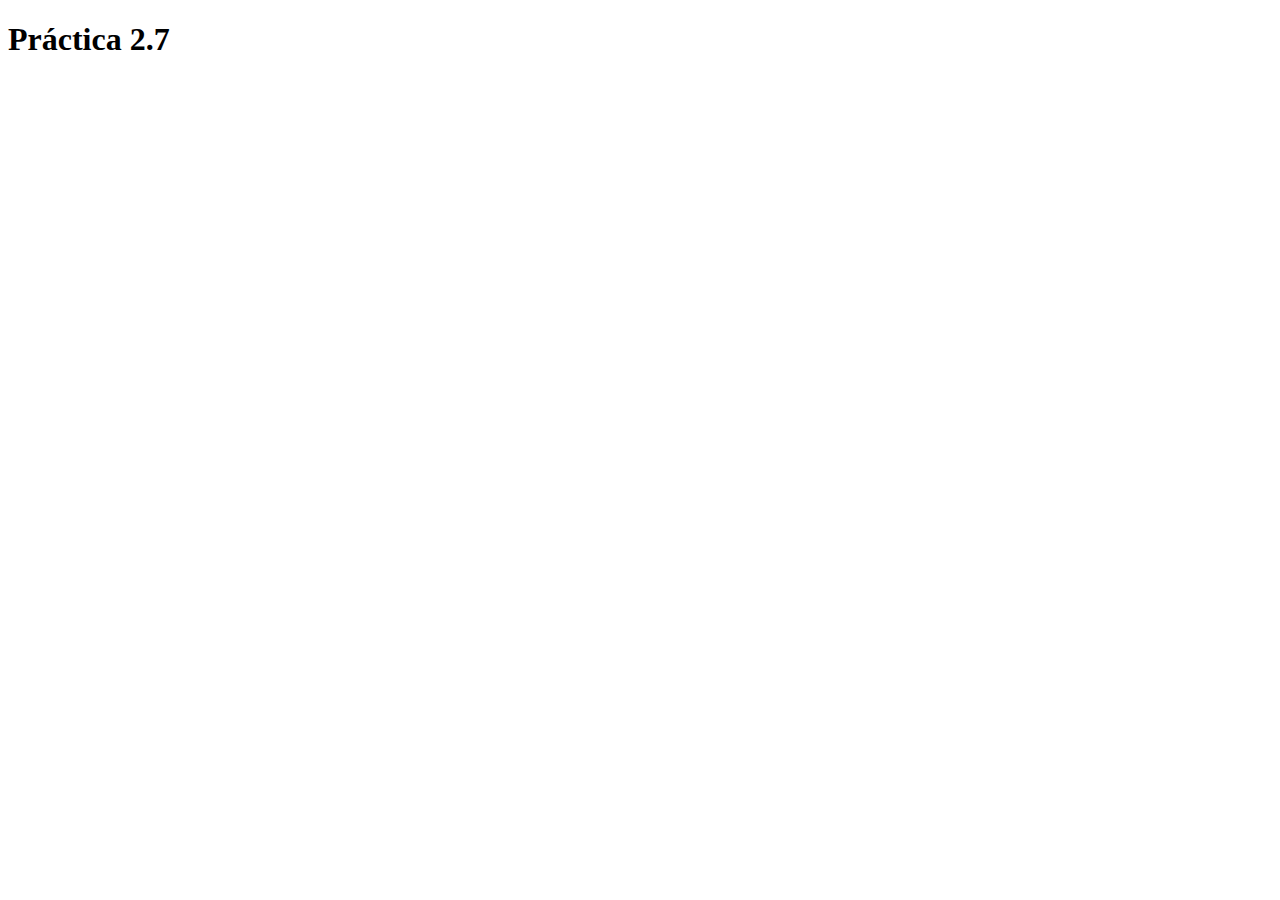
==== index.html @ bbb2b683 "Título con borde" ====
<!DOCTYPE html>
<html lang="en">
<head>
    <meta charset="UTF-8">
    <meta http-equiv="X-UA-Compatible" content="IE=edge">
    <meta name="viewport" content="width=device-width, initial-scale=1.0">
    <title>Practica 2.7</title>
    <link rel="stylesheet" href="css/estilos.css">
</head>
<body>
    <h1>Práctica 2.7</h1>
</body>
</html>
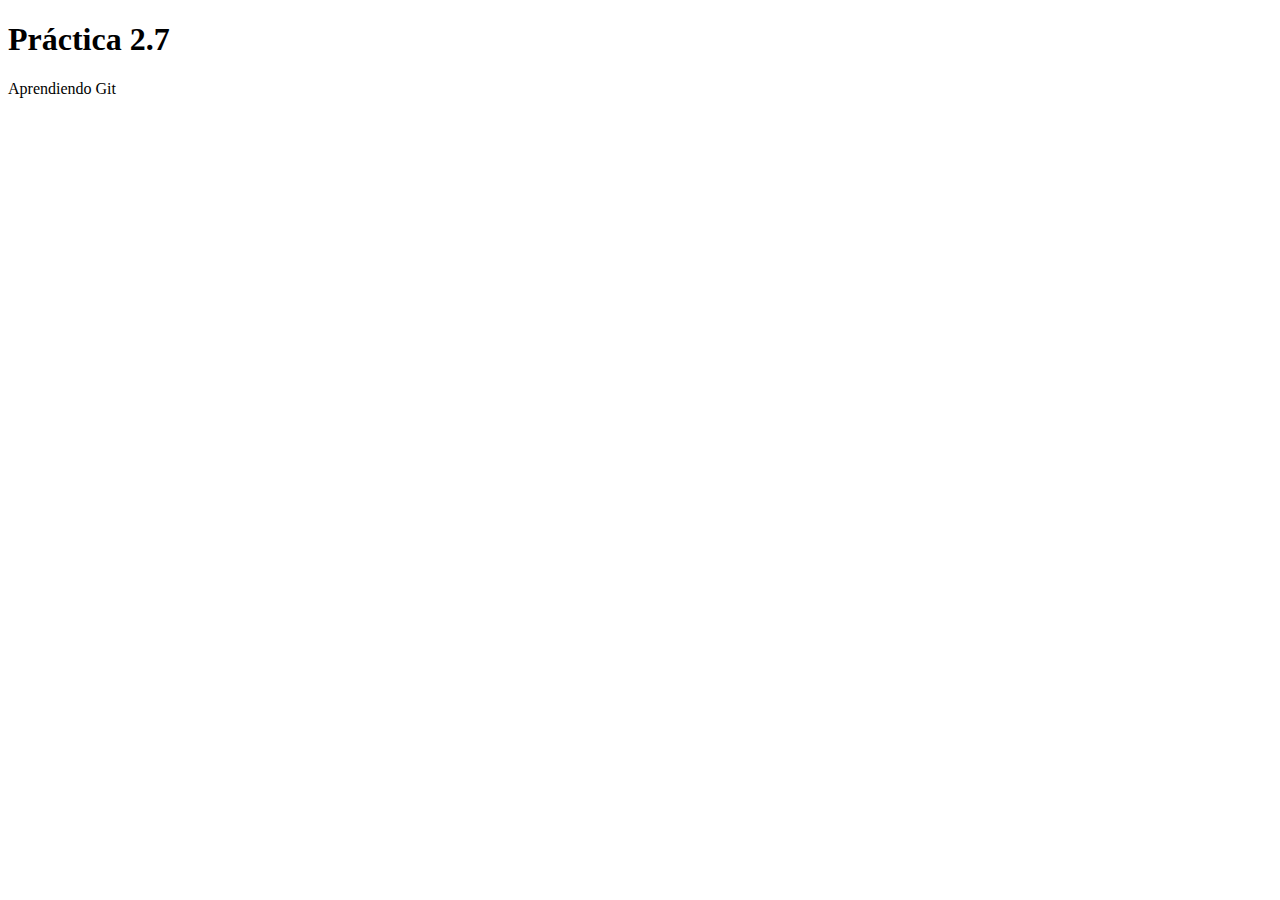
==== commit 15036c45: "Párrafo Gris" ====
--- a/index.html
+++ b/index.html
@@ -9,5 +9,6 @@
 </head>
 <body>
     <h1>Práctica 2.7</h1>
+    <p>Aprendiendo Git</p>
 </body>
 </html>